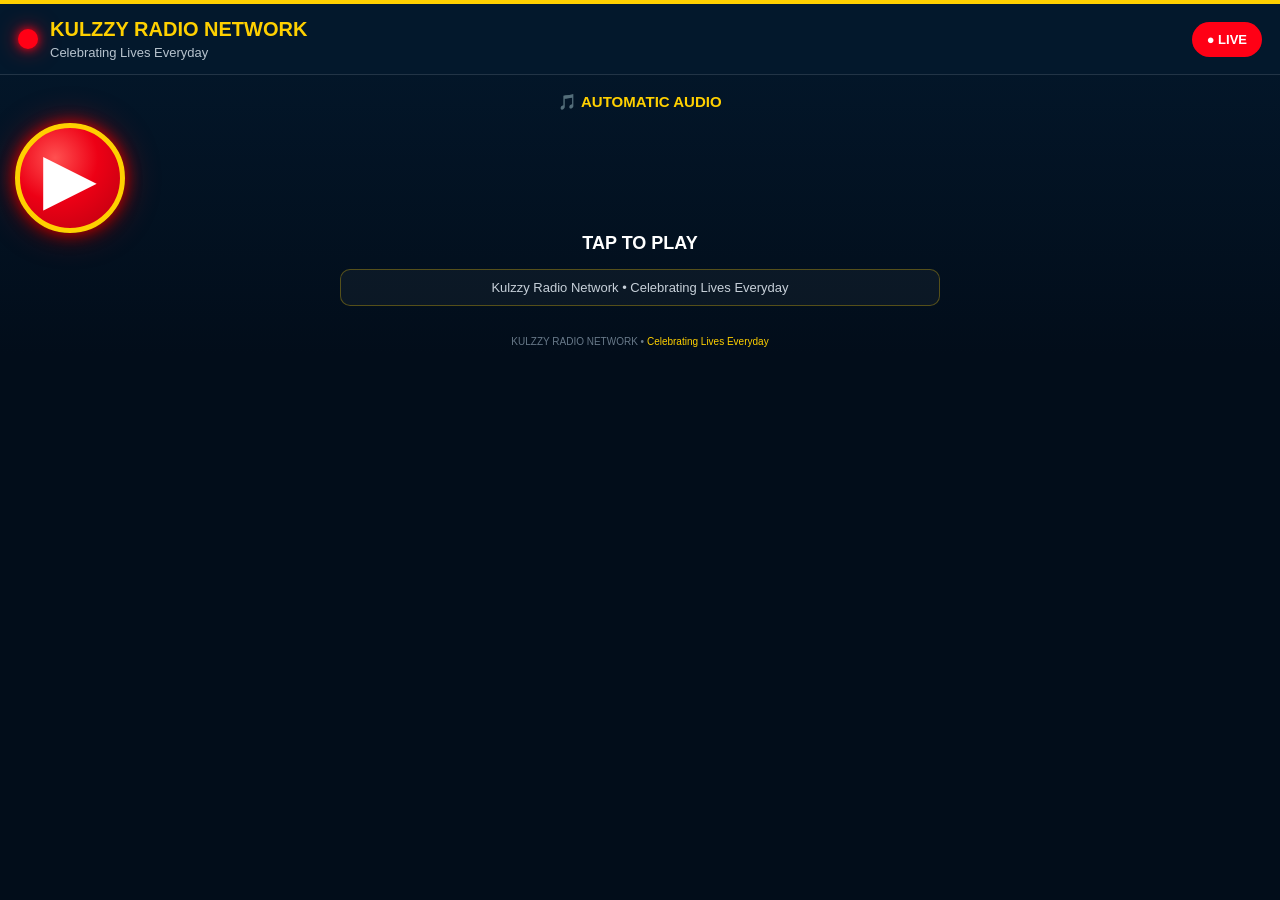
==== index.html @ 7b365d10 "Resize button to 110px and update font size Adjusted button dimensions and font size." ====
<!DOCTYPE html>
<html lang="en">

<head>

<meta charset="UTF-8">

<meta name="viewport"
      content="width=device-width, initial-scale=1.0">

<title>Kulzzy Radio Network</title>

<style>

* {
    box-sizing: border-box;
}

html,
body {

    margin: 0;
    padding: 0;

    width: 100%;
    min-height: 100%;

    background: #020d1a;

    font-family:
        Arial,
        Helvetica,
        sans-serif;

}


#radioPlayer {

    width: 100%;

    background:
        linear-gradient(
            180deg,
            #03182c 0%,
            #020d1a 100%
        );

    color: white;

    border-top:
        4px solid #ffd000;

    overflow: hidden;

}


.kulzzyHeader {

    display: flex;

    align-items: center;

    justify-content: space-between;

    width: 100%;

    padding:
        14px
        18px;

    background: #03182c;

    border-bottom:
        1px solid
        rgba(255,255,255,0.12);

}


.brand {

    display: flex;

    align-items: center;

    gap: 12px;

}


.redDot {

    width: 20px;
    height: 20px;

    min-width: 20px;

    background: #ff0015;

    border-radius: 50%;

    box-shadow:
        0 0 10px #ff0015,
        0 0 22px rgba(255,0,21,0.7);

}


.brandName {

    color: #ffd000;

    font-size: 20px;

    font-weight: 800;

}


.slogan {

    margin-top: 4px;

    color: #b7c3ce;

    font-size: 13px;

}


.liveBadge {

    display: flex;

    align-items: center;

    gap: 5px;

    background: #ff0015;

    color: white;

    padding:
        10px
        15px;

    border-radius: 25px;

    font-size: 13px;

    font-weight: bold;

}


.playerContent {

    width: 100%;

    text-align: center;

    padding:
        18px
        15px
        22px;

}


.statusText {

    color: #ffd000;

    font-size: 15px;

    font-weight: bold;

    margin-bottom: 12px;

}


#bigPlayButton {

    display: flex;

    align-items: center;

    justify-content: center;

    width: 110px;
    height: 110px;
    font-size: 50px;

    padding: 0;

    border-radius: 50%;

    border:
        5px solid #ffd000;

    background:
        radial-gradient(
            circle at 35% 30%,
            #ff5050,
            #ed0015 45%,
            #b90010 100%
        );

    color: white;

    font-size: 70px;

    line-height: 1;

    cursor: pointer;

    box-shadow:
        0 0 15px
        rgba(255,0,0,0.8),

        0 0 35px
        rgba(255,0,0,0.45),

        0 5px 15px
        rgba(0,0,0,0.7);

}


#bigPlayButton:active {

    transform:
        scale(0.93);

}


#bigPlayButton.playing {

    background:
        radial-gradient(
            circle at 35% 30%,
            #36ff75,
            #00a83b 45%,
            #006b28 100%
        );

}


.buttonLabel {

    color: #ffffff;

    font-size: 18px;

    font-weight: bold;

}


.nowPlaying {

    width: 95%;

    max-width: 600px;

    margin:
        15px
        auto
        0;

    padding:
        10px
        12px;

    color: #c7d0d9;

    background:
        rgba(255,255,255,0.04);

    border:
        1px solid
        rgba(255,208,0,0.3);

    border-radius: 10px;

    font-size: 13px;

}


#audioPlayer {

    display: none;

}


#casterLive {

    width: 100%;

    max-width: 700px;

    margin:
        10px
        auto;

}


.footer {

    width: 100%;

    padding:
        8px
        10px;

    text-align: center;

    color: #687989;

    font-size: 10px;

}


.footer span {

    color: #ffd000;

}


@media (max-width: 600px) {

    .brandName {

        font-size: 17px;

    }

    .slogan {

        font-size: 11px;

    }

    .redDot {

        width: 18px;
        height: 18px;

    }

    .liveBadge {

        padding:
            9px
            12px;

        font-size: 12px;

    }

    #bigPlayButton {

        width: 155px;

        height: 155px;

        font-size: 70px;

    }

}

</style>

</head>


<body>


<div id="radioPlayer">


    <div class="kulzzyHeader">

        <div class="brand">

            <div class="redDot"></div>

            <div>

                <div class="brandName">
                    KULZZY RADIO NETWORK
                </div>

                <div class="slogan">
                    Celebrating Lives Everyday
                </div>

            </div>

        </div>


        <div class="liveBadge">
            ● LIVE
        </div>

    </div>


    <div class="playerContent">


        <div
            id="statusText"
            class="statusText">

            🎵 AUTOMATIC AUDIO

        </div>


        <button
            id="bigPlayButton"
            type="button">

            ▶

        </button>


        <div
            id="buttonLabel"
            class="buttonLabel">

            TAP TO PLAY

        </div>


        <div
            id="nowPlaying"
            class="nowPlaying">

            Kulzzy Radio Network
            •
            Celebrating Lives Everyday

        </div>


        <audio
            id="audioPlayer"
            preload="auto"
            playsinline>
        </audio>


        <div
            id="casterLive"
            style="display:none;">

            <div
                data-type="newStreamPlayer"
                data-publicToken="8c96ae48-5e72-43d8-a87e-e90f623ac080"
                data-theme="dark"
                data-color="e81e4d"
                data-channelId="a272a955-fc0c-4968-8280-2a2cb7e434ec"
                data-rendered="false"
                class="cstrEmbed">

                <a href="https://www.caster.fm">
                    Shoutcast Hosting
                </a>

                <a href="https://www.caster.fm">
                    Stream Hosting
                </a>

                <a href="https://www.caster.fm">
                    Radio Server Hosting
                </a>

            </div>

        </div>


    </div>


    <div class="footer">

        KULZZY RADIO NETWORK
        •
        <span>
            Celebrating Lives Everyday
        </span>

    </div>


</div>


<script
src="https://cdn.cloud.caster.fm/widgets/embed.js">
</script>


<script>

/* =====================================================
   KULZZY RADIO PLAYER
   ===================================================== */

const CONFIG_URL =
    "config.json";


const audio =
    document.getElementById(
        "audioPlayer"
    );


const playButton =
    document.getElementById(
        "bigPlayButton"
    );


const buttonLabel =
    document.getElementById(
        "buttonLabel"
    );


const statusText =
    document.getElementById(
        "statusText"
    );


const nowPlaying =
    document.getElementById(
        "nowPlaying"
    );


const casterLive =
    document.getElementById(
        "casterLive"
    );


let currentAudio = "";

let currentMode = "";

let currentPlayMode = "REPEAT";


/* =====================================================
   LOAD CONFIG
   ===================================================== */

async function loadConfig() {

    try {

        const response =
            await fetch(
                CONFIG_URL +
                "?t=" +
                Date.now(),
                {
                    cache: "no-store"
                }
            );


        if (!response.ok) {

            throw new Error(
                "Config could not be loaded"
            );

        }


        const config =
            await response.json();


        /* NOW PLAYING */

        if (
            config.nowPlaying &&
            config.nowPlaying.trim() !== ""
        ) {

            nowPlaying.textContent =
                config.nowPlaying;

        }

        else {

            nowPlaying.textContent =
                "Kulzzy Radio Network • Celebrating Lives Everyday";

        }


        /* PLAY MODE */

        currentPlayMode =
            String(
                config.playMode ||
                "REPEAT"
            ).toUpperCase();


        /* LIVE */

        if (
            String(config.status)
            .toUpperCase() === "LIVE"
        ) {

            switchToLive();

        }

        /* AUDIO */

        else {

            switchToAudio(
                config.currentAudio
            );

        }

    }

    catch (error) {

        console.log(
            "Kulzzy player:",
            error
        );

    }

}


/* =====================================================
   LIVE MODE
   ===================================================== */

function switchToLive() {

    if (
        currentMode === "LIVE"
    ) {

        return;

    }


    currentMode = "LIVE";


    audio.pause();

    audio.removeAttribute(
        "src"
    );

    audio.load();


    casterLive.style.display =
        "block";


    playButton.style.display =
        "none";


    buttonLabel.style.display =
        "none";


    statusText.textContent =
        "🔴 LIVE ON AIR";

}


/* =====================================================
   AUDIO MODE
   ===================================================== */

function switchToAudio(
    audioFile
) {

    if (!audioFile) {

        return;

    }


    currentMode = "AUDIO";


    casterLive.style.display =
        "none";


    playButton.style.display =
        "flex";


    buttonLabel.style.display =
        "block";


    statusText.textContent =
        "🎵 AUTOMATIC AUDIO";


    if (
        currentAudio !== audioFile
    ) {

        currentAudio =
            audioFile;


        audio.src =
            audioFile +
            "?v=" +
            Date.now();


        audio.load();


        playButton.classList.remove(
            "playing"
        );


        playButton.textContent =
            "▶";


        buttonLabel.textContent =
            "TAP TO PLAY";

    }

}


/* =====================================================
   PLAY BUTTON
   ===================================================== */

playButton.addEventListener(
    "click",
    async function() {

        if (
            currentMode !== "AUDIO"
        ) {

            return;

        }


        try {

            if (
                audio.paused
            ) {

                await audio.play();


                playButton.classList.add(
                    "playing"
                );


                playButton.textContent =
                    "❚❚";


                buttonLabel.textContent =
                    "NOW PLAYING";

            }

            else {

                audio.pause();


                playButton.classList.remove(
                    "playing"
                );


                playButton.textContent =
                    "▶";


                buttonLabel.textContent =
                    "TAP TO PLAY";

            }

        }

        catch (error) {

            console.log(
                "Audio play error:",
                error
            );

        }

    }
);


/* =====================================================
   SONG ENDED
   ===================================================== */

audio.addEventListener(
    "ended",
    function() {


        /* REPEAT */

        if (
            currentPlayMode ===
            "REPEAT"
        ) {

            audio.currentTime = 0;


            audio.play()
                .then(function() {

                    playButton.classList.add(
                        "playing"
                    );

                    playButton.textContent =
                        "❚❚";

                    buttonLabel.textContent =
                        "NOW PLAYING";

                })
                .catch(function(error) {

                    console.log(
                        "Repeat error:",
                        error
                    );

                });


            return;

        }


        /* PLAY ONCE */

        playButton.classList.remove(
            "playing"
        );


        playButton.textContent =
            "▶";


        buttonLabel.textContent =
            "TAP TO PLAY";

    }
);


/* =====================================================
   START
   ===================================================== */

loadConfig();


/* =====================================================
   FAST CONFIG CHECK
   ===================================================== */

setInterval(
    loadConfig,
    1000
);

</script>


</body>

</html>
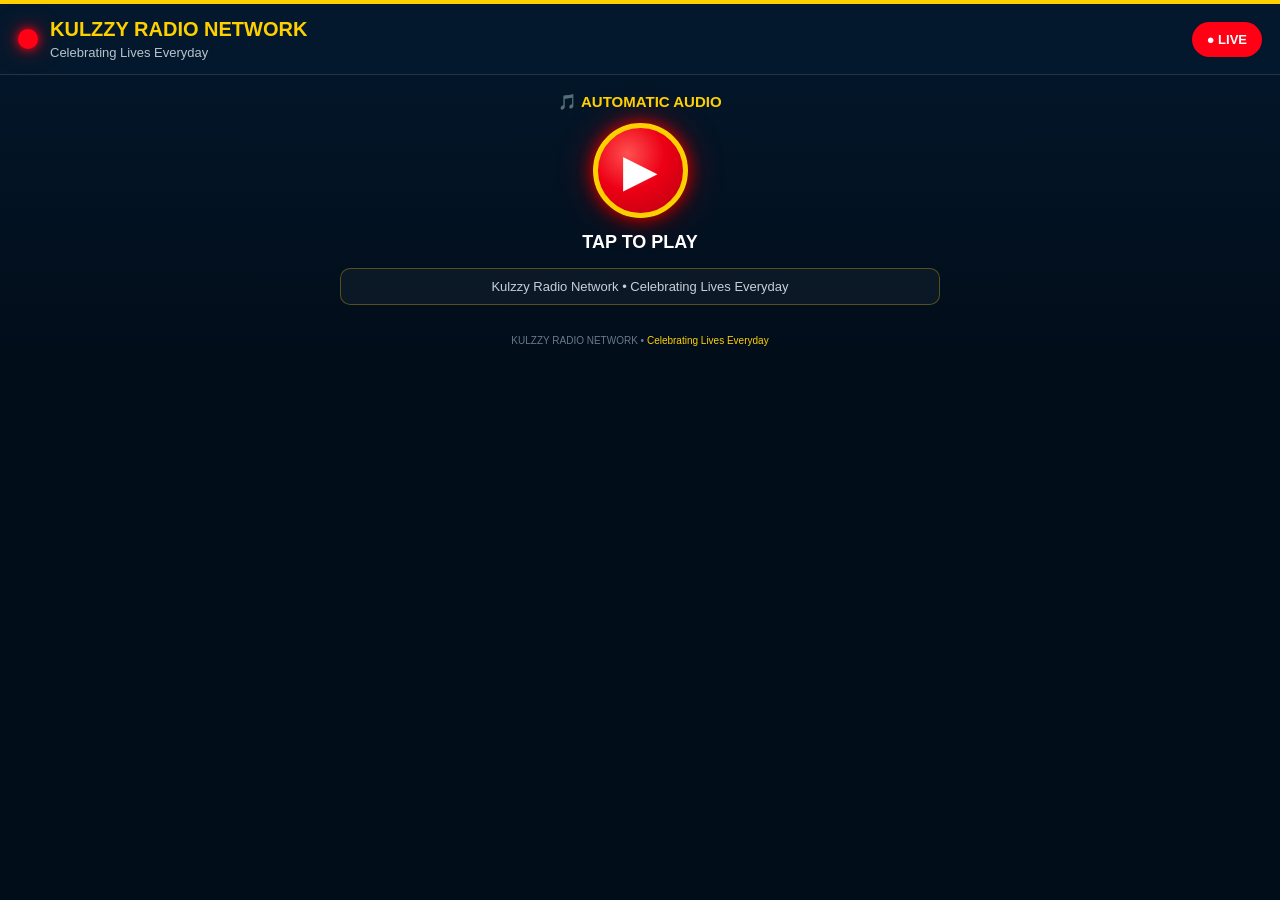
==== commit ddf1228a: "Adjust button sizes and font in index.html Reduced dimensions and font sizes for buttons in the layo" ====
--- a/index.html
+++ b/index.html
@@ -190,9 +190,14 @@
 
     justify-content: center;
 
-    width: 110px;
-    height: 110px;
-    font-size: 50px;
+    width: 95px;
+
+    height: 95px;
+
+    margin:
+        10px
+        auto
+        14px;
 
     padding: 0;
 
@@ -211,7 +216,7 @@
 
     color: white;
 
-    font-size: 70px;
+    font-size: 45px;
 
     line-height: 1;
 
@@ -370,11 +375,11 @@
 
     #bigPlayButton {
 
-        width: 155px;
-
-        height: 155px;
-
-        font-size: 70px;
+        width: 95px;
+
+        height: 95px;
+
+        font-size: 45px;
 
     }
 
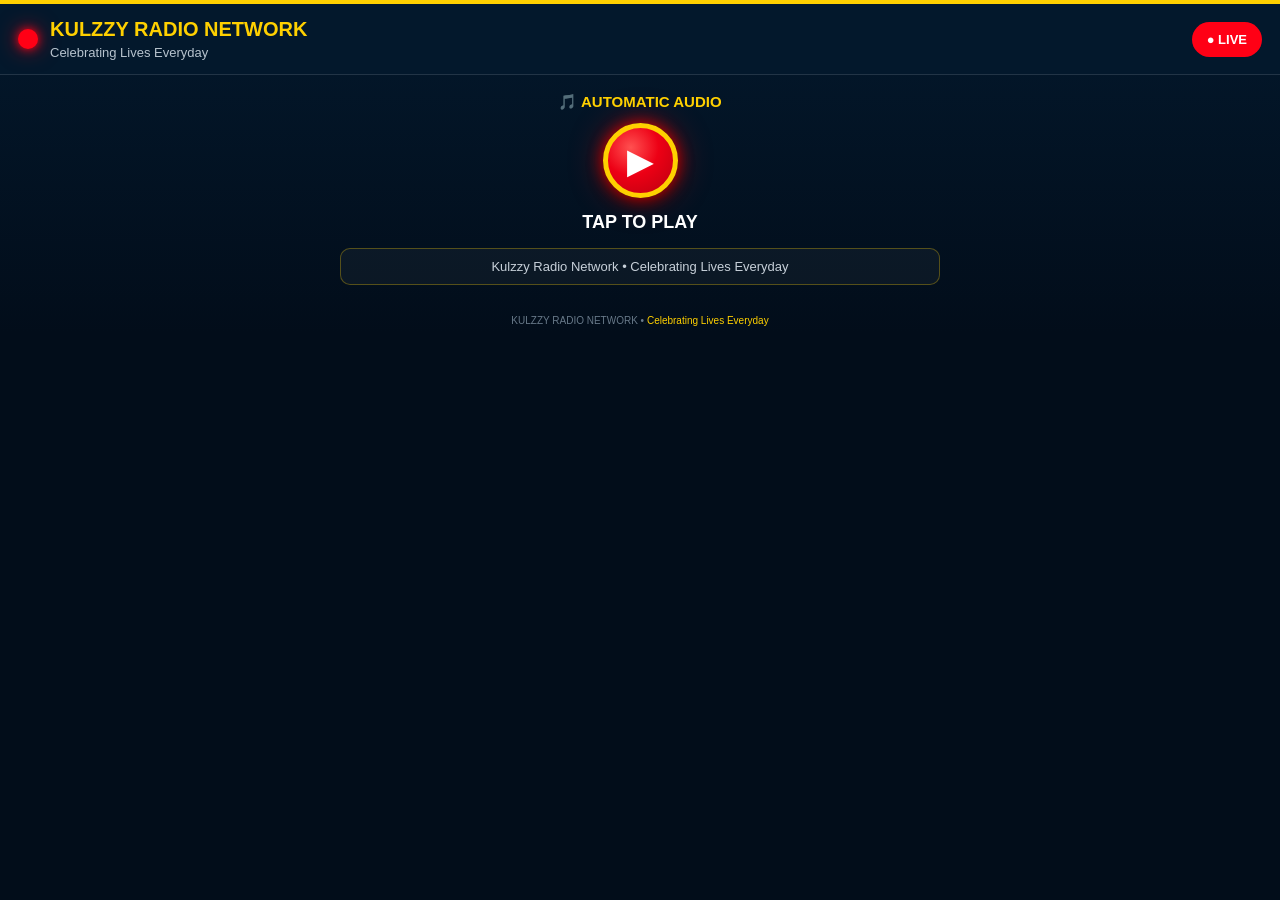
==== commit 952526a4: "Update index.html" ====
--- a/index.html
+++ b/index.html
@@ -182,6 +182,8 @@
 }
 
 
+/* SMALLER PLAY BUTTON */
+
 #bigPlayButton {
 
     display: flex;
@@ -190,9 +192,9 @@
 
     justify-content: center;
 
-    width: 95px;
-
-    height: 95px;
+    width: 75px;
+
+    height: 75px;
 
     margin:
         10px
@@ -216,7 +218,7 @@
 
     color: white;
 
-    font-size: 45px;
+    font-size: 35px;
 
     line-height: 1;
 
@@ -373,13 +375,16 @@
 
     }
 
+
+    /* MOBILE PLAY BUTTON */
+
     #bigPlayButton {
 
-        width: 95px;
-
-        height: 95px;
-
-        font-size: 45px;
+        width: 75px;
+
+        height: 75px;
+
+        font-size: 35px;
 
     }
 
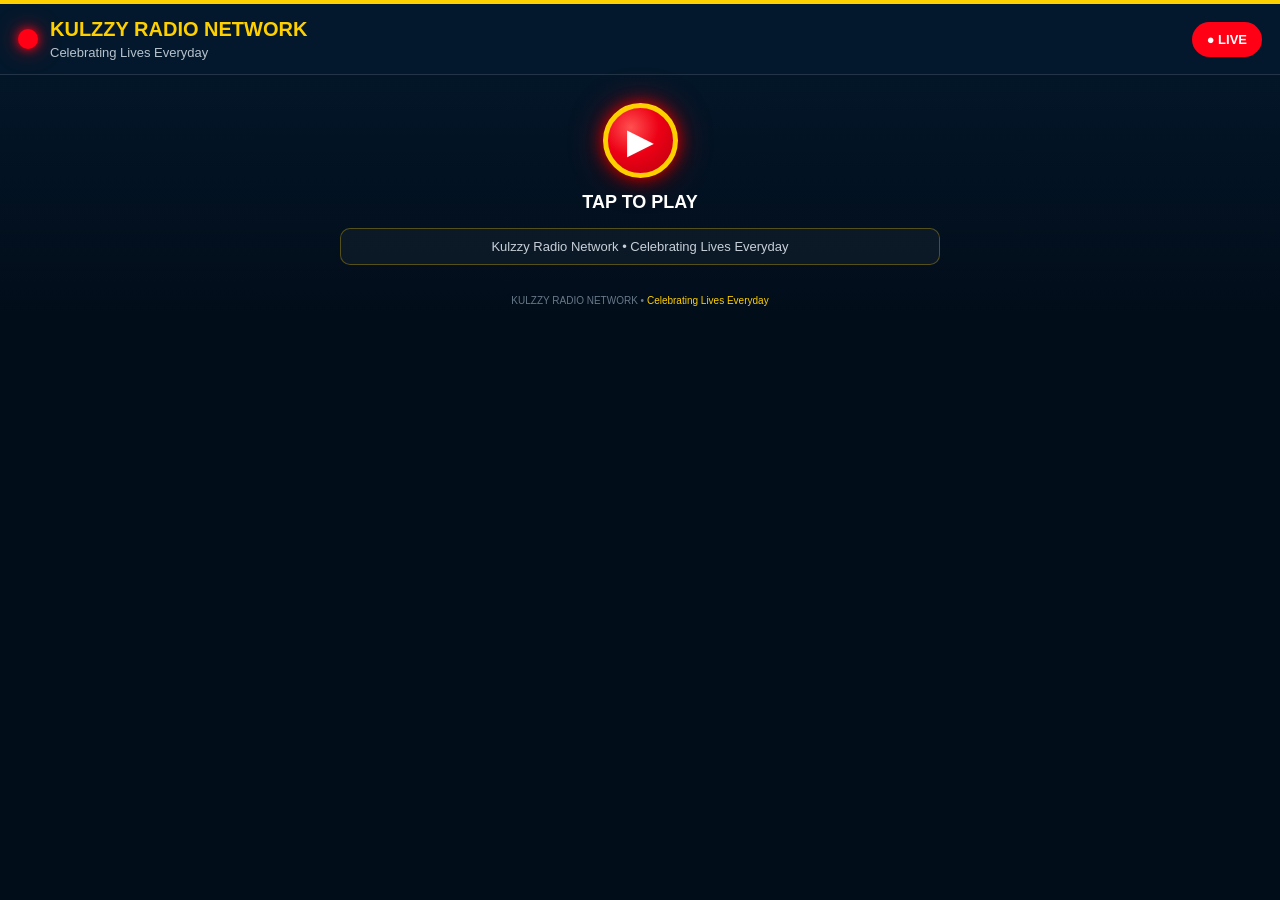
==== commit 023e8531: "Update index.html" ====
--- a/index.html
+++ b/index.html
@@ -432,13 +432,11 @@
     <div class="playerContent">
 
 
-        <div
-            id="statusText"
-            class="statusText">
-
-            🎵 AUTOMATIC AUDIO
-
-        </div>
+   <div
+    id="statusText"
+    class="statusText"
+    style="display:none;">
+  </div>
 
 
         <button
